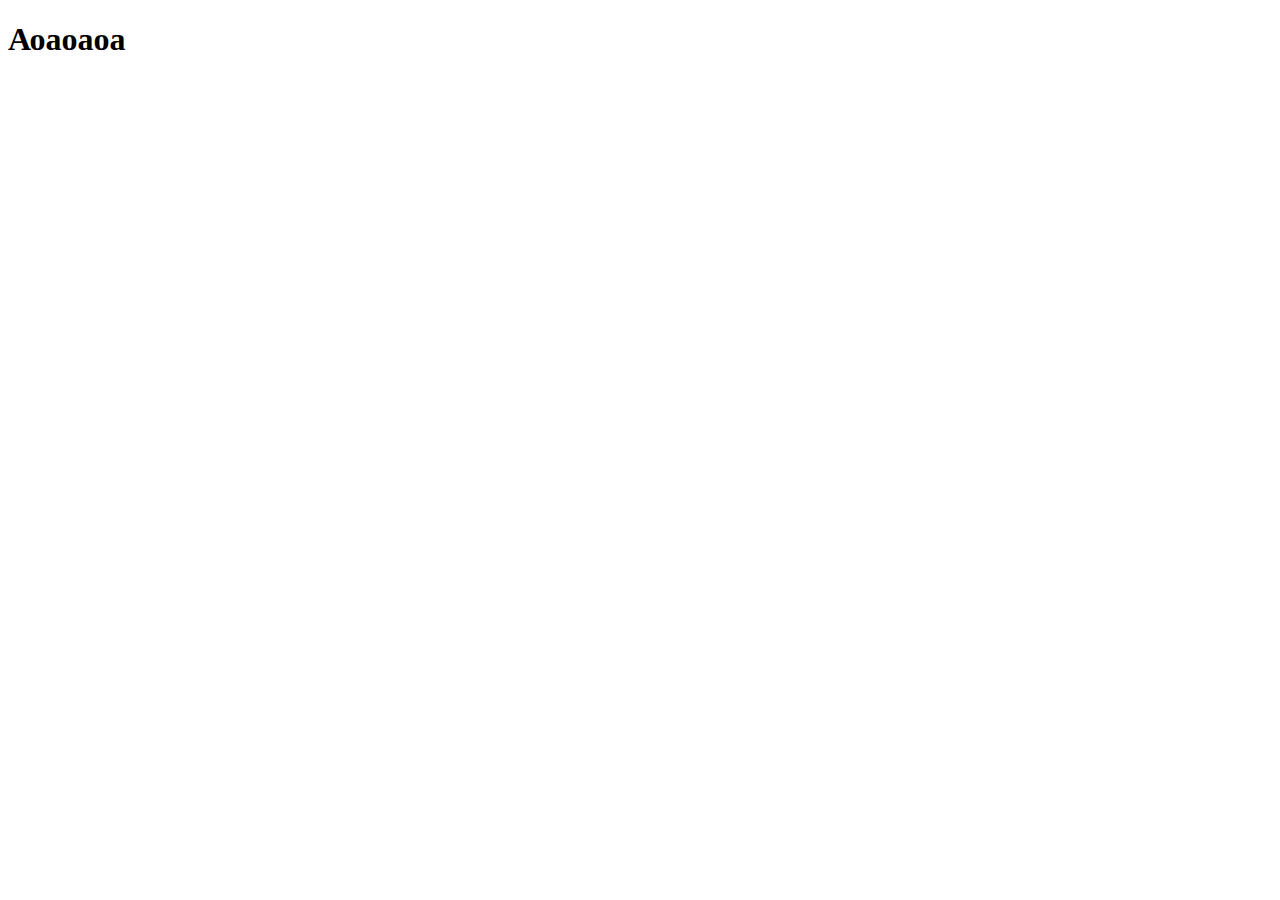
==== index.html @ ae07d7d3 "initial commit" ====
<!DOCTYPE html>
<html lang="en">

<head>
    <meta charset="UTF-8">
    <meta http-equiv="X-UA-Compatible" content="IE=edge">
    <meta name="viewport" content="width=device-width, initial-scale=1.0">
    <title>Хакатон по алгоритмам</title>
</head>

<body>
    <h1>Аоаоаоа</h1>

    <script>
        console.log('оаоаоао')
    </script>
</body>

</html>
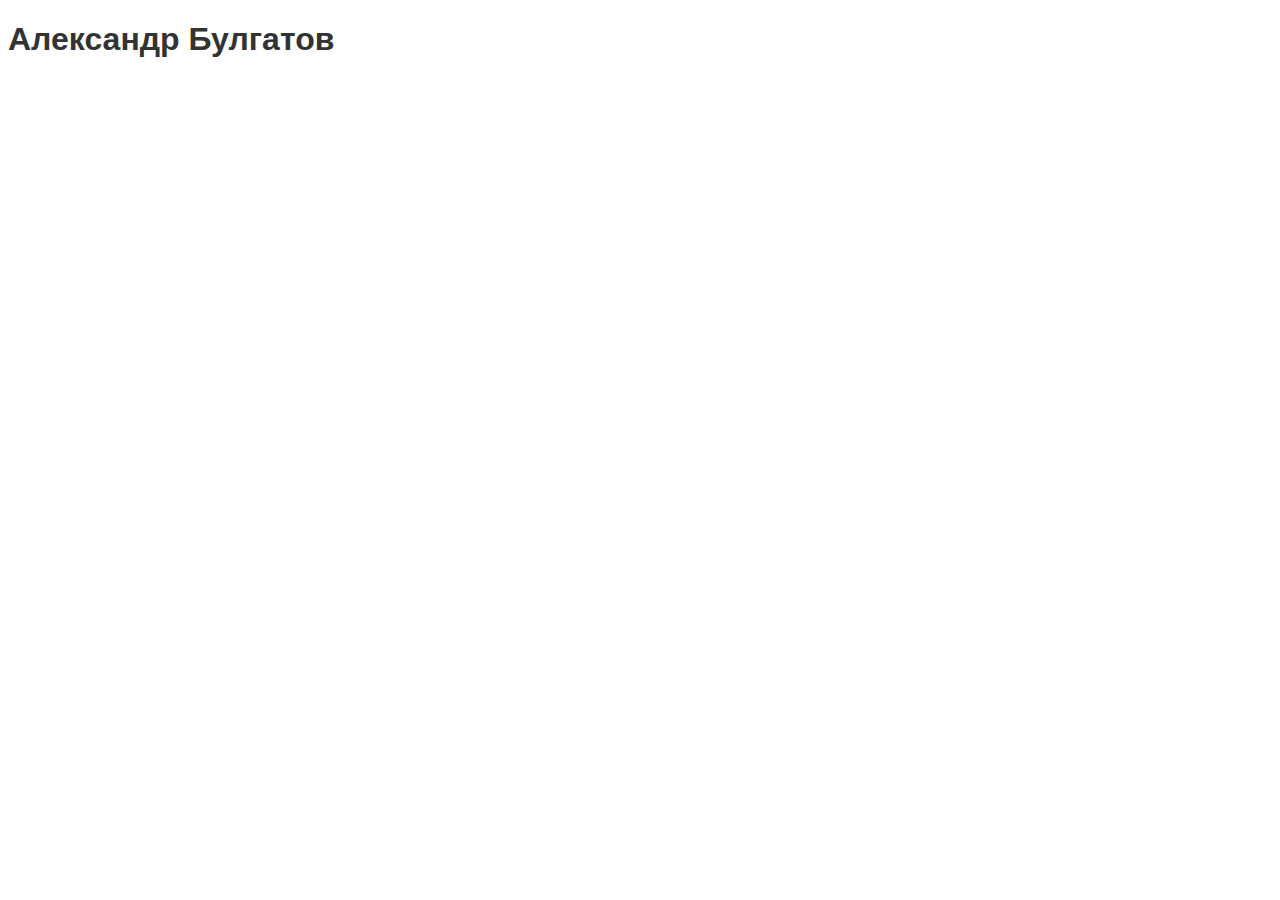
==== commit 852223c8: "сортировка как пузырьком но не совсем" ====
--- a/index.html
+++ b/index.html
@@ -5,15 +5,18 @@
     <meta charset="UTF-8">
     <meta http-equiv="X-UA-Compatible" content="IE=edge">
     <meta name="viewport" content="width=device-width, initial-scale=1.0">
-    <title>Хакатон по алгоритмам</title>
+    <title>Хакатон</title>
+    <link rel="stylesheet" href="style.css">
 </head>
 
 <body>
-    <h1>Аоаоаоа</h1>
+    <h1>Александр Булгатов</h1>
 
-    <script>
-        console.log('оаоаоао')
-    </script>
+    <!-- Задача 1 -->
+    <!-- <script src="bubleSorting.js"></script> -->
+
+    <!-- Задача 2 -->
+    <script src="justSorting.js"></script>
 </body>
 
 </html>--- a/style.css
+++ b/style.css
@@ -0,0 +1,9 @@
+* {
+    box-sizing: border-box;
+}
+
+body {
+    font-family: Arial, Helvetica, sans-serif;
+    font-size: 16px;
+    color: #333;
+}